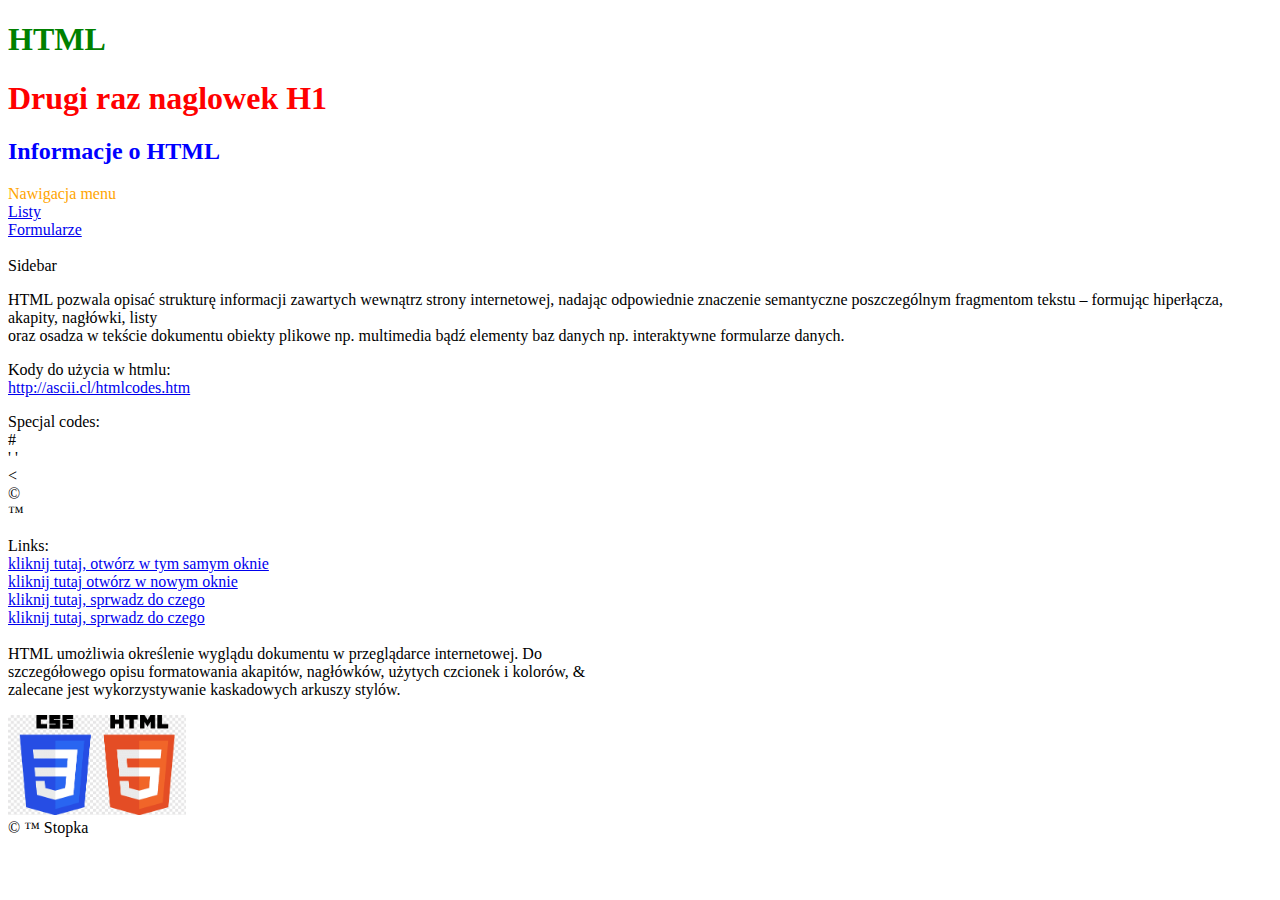
==== template02/index.html @ f7fd930f "Created template02 folder and copy files from template01." ====
<!doctype html>
<html lang="pl">
  <head>
    <meta charset="utf-8">
    <meta name="description" content="to jest szablon do projektu."> <!-- do pominięcia, bo dzis google to omija -->
    <title>Nasz projekt</title>
    <link rel="stylesheet" href="my-app.css">
    <script src="my.js"></script> <!-- teraz nie zadziała bo sie ładuje zanim wczyta reszte strony i nie moze zrobic zmiany na elemencie id:tytul bo jeszcze on nie istnieje-->
  </head>
  <body>
    <header style="width:50%">
        <h1 id="tytul">HTML</h1> 
        <h1 > Drugi raz naglowek H1</h1> 
        <h2 class="subtytul">Informacje o HTML</h2>
    </header>
  
    <section>
      <nav style="color: orange;">  Nawigacja menu   
        <br><a href="listy.html" target="_self">Listy</a>
        <br><a href="formularze.html" target="_self">Formularze</a>
      </nav>
      <br>
      <aside>  Sidebar    </aside>
      
      <article> <!-- czesc ktora mozna wyjac z naszej strony i bedzie to samoistny element-->
        <p>HTML pozwala opisać strukturę informacji zawartych wewnątrz strony internetowej, nadając odpowiednie znaczenie semantyczne poszczególnym fragmentom tekstu – formując hiperłącza, akapity, nagłówki, listy <br> oraz osadza w tekście dokumentu obiekty plikowe np. multimedia bądź elementy baz danych np. interaktywne formularze danych. </p>
        <p>Kody do użycia w htmlu:
          <br><a href="http://ascii.cl/htmlcodes.htm" target="_blank"> http://ascii.cl/htmlcodes.htm</a>
        </p>
        <p>Specjal codes:
          <br> &#35;
          <br> '&nbsp;'<!-- spacja -->
          <br> &lt;
          <br> &copy; 
          <br> &trade; 
        </p>

        <div> Links:
          <br><a href="http://www.google.com" target="_self">kliknij tutaj, otwórz w tym samym oknie</a>
          <br><a href="http://www.google.com" target="_blank">kliknij tutaj otwórz w nowym oknie </a>
          <br><a href="http://www.google.com" target="_parent">kliknij tutaj, sprwadz do czego  </a>
          <br><a href="http://www.google.com" target="_top">kliknij tutaj, sprwadz do czego </a>
        </div>

        <div style="width:50%">
          <br>HTML umożliwia określenie wyglądu dokumentu w przeglądarce internetowej. Do szczegółowego opisu formatowania akapitów, nagłówków, użytych czcionek i kolorów, &amp; zalecane jest wykorzystywanie kaskadowych arkuszy stylów.</p>
          <img src="logo.png" height="100" title="jest to logo html" alt="html logo"> <!-- height="100"  width="100"  w pixelach-->      
        </div>
      </article>
      <footer>&copy; &trade; Stopka</footer>
    </sectiion>
  </body>
  <!-- dopiero tutaj skrypt bo jak bysmy dali w header to element o id tytyl jeszcze nie istnieje bo strona jest renderowana z gory d odolu-->
  <!-- <script> 
    document.getElementById('tytul').innerHTML="nowa tresc tytulu";
  </script> -->
</html>
---- template02/my-app.css ----
h1 {
color: red;
}
h2 {
color: blue;
}
#tytul{
color:green;
}
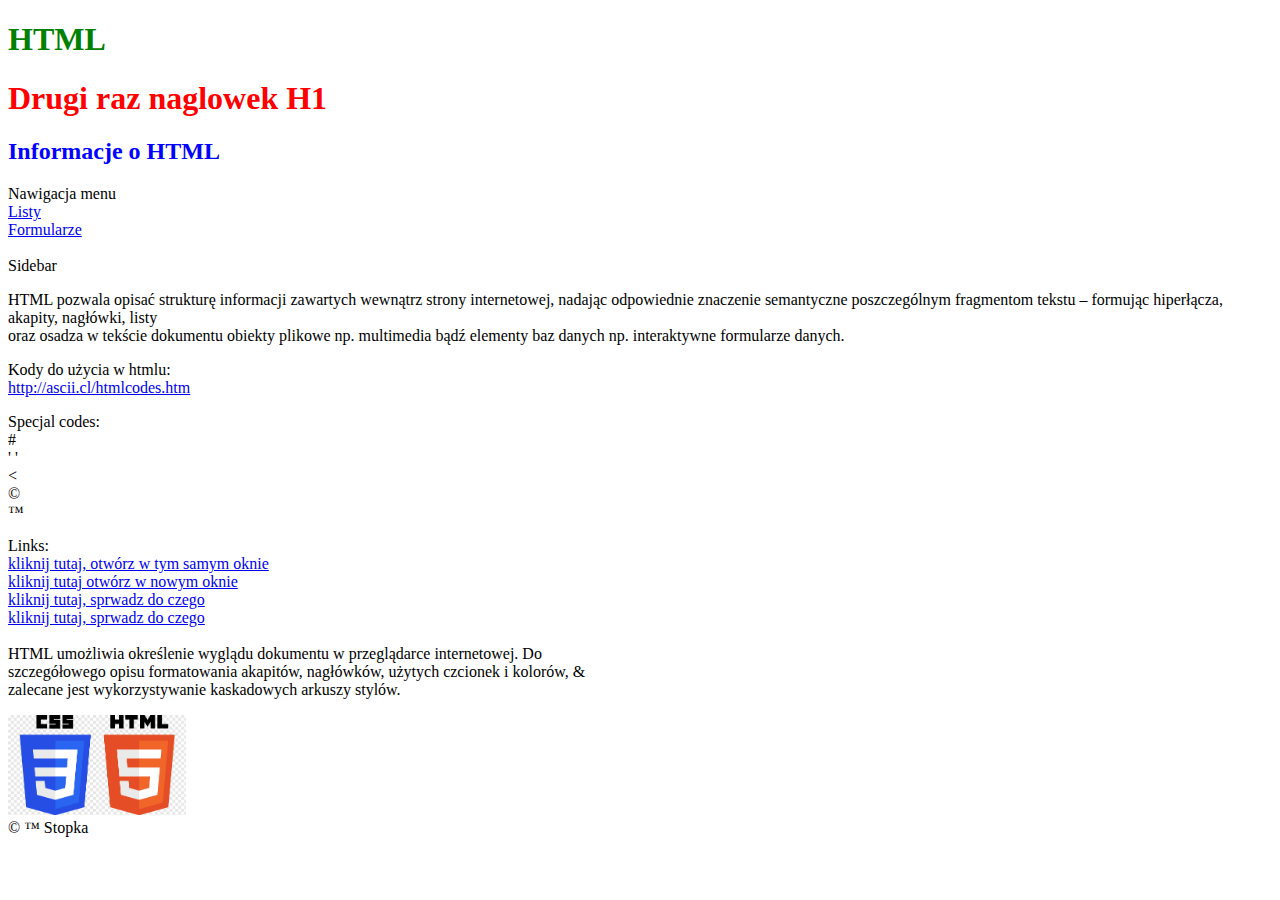
==== commit ab5758dd: "Moved all styles to my-app.css" ====
--- a/template02/index.html
+++ b/template02/index.html
@@ -8,14 +8,14 @@
     <script src="my.js"></script> <!-- teraz nie zadziała bo sie ładuje zanim wczyta reszte strony i nie moze zrobic zmiany na elemencie id:tytul bo jeszcze on nie istnieje-->
   </head>
   <body>
-    <header style="width:50%">
+    <header>
         <h1 id="tytul">HTML</h1> 
         <h1 > Drugi raz naglowek H1</h1> 
         <h2 class="subtytul">Informacje o HTML</h2>
     </header>
   
     <section>
-      <nav style="color: orange;">  Nawigacja menu   
+      <nav>  Nawigacja menu   
         <br><a href="listy.html" target="_self">Listy</a>
         <br><a href="formularze.html" target="_self">Formularze</a>
       </nav>
@@ -42,7 +42,7 @@
           <br><a href="http://www.google.com" target="_top">kliknij tutaj, sprwadz do czego </a>
         </div>
 
-        <div style="width:50%">
+        <div id="summary">
           <br>HTML umożliwia określenie wyglądu dokumentu w przeglądarce internetowej. Do szczegółowego opisu formatowania akapitów, nagłówków, użytych czcionek i kolorów, &amp; zalecane jest wykorzystywanie kaskadowych arkuszy stylów.</p>
           <img src="logo.png" height="100" title="jest to logo html" alt="html logo"> <!-- height="100"  width="100"  w pixelach-->      
         </div>
--- a/template02/my-app.css
+++ b/template02/my-app.css
@@ -8,3 +8,11 @@
 #tytul{
 color:green;
 }
+
+header{
+    width:50%;
+}
+
+#summary{
+    width:50%;
+}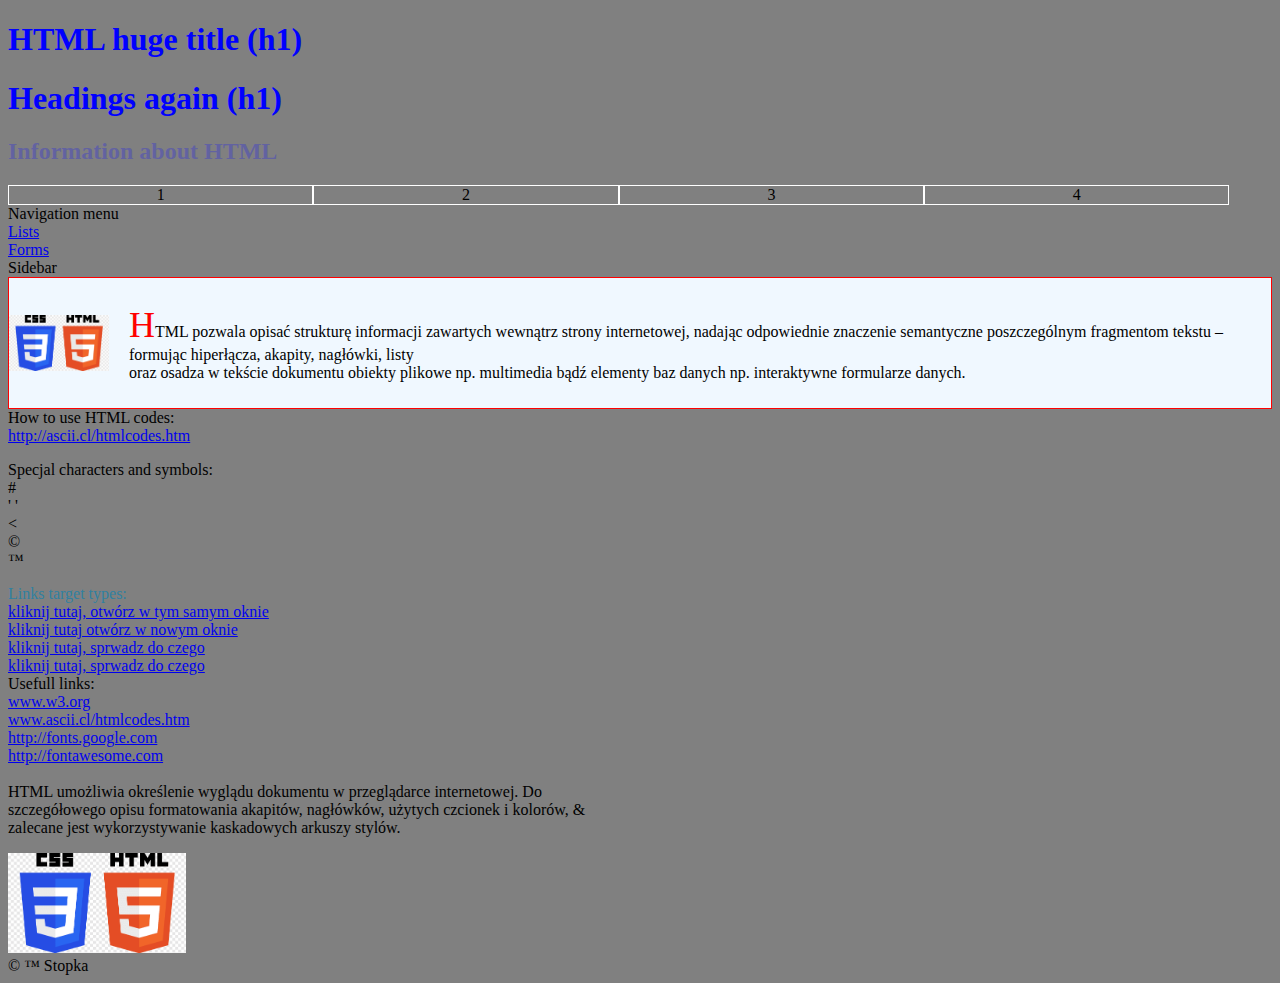
==== commit 4dd686cb: "added float example number" ====
--- a/template02/index.html
+++ b/template02/index.html
@@ -1,58 +1,78 @@
 <!doctype html>
 <html lang="pl">
+
   <head>
     <meta charset="utf-8">
-    <meta name="description" content="to jest szablon do projektu."> <!-- do pominięcia, bo dzis google to omija -->
-    <title>Nasz projekt</title>
+    <meta name="description" content="This can be use as template"> <!-- do pominięcia, bo dzis google to omija -->
+    <title>Our example project</title>
     <link rel="stylesheet" href="my-app.css">
-    <script src="my.js"></script> <!-- teraz nie zadziała bo sie ładuje zanim wczyta reszte strony i nie moze zrobic zmiany na elemencie id:tytul bo jeszcze on nie istnieje-->
+    <script src="my.js"></script> <!-- teraz nie zadziała bo sie ładuje zanim wczyta reszte strony i nie moze zrobic zmiany na elemencie id:title bo jeszcze on nie istnieje-->
   </head>
+
   <body>
     <header>
-        <h1 id="tytul">HTML</h1> 
-        <h1 > Drugi raz naglowek H1</h1> 
-        <h2 class="subtytul">Informacje o HTML</h2>
-    </header>
+        <h1 id="main-title">HTML huge title (h1)</h1> 
+        <h1 > Headings again (h1)</h1> 
+        <h2>Information about HTML</h2>
+        <div class="numberfloat">1</div>
+        <div class="numberfloat">2</div>
+        <div class="numberfloat">3</div>
+        <div class="numberfloat">4</div>
+      </header>
   
+      
     <section>
-      <nav>  Nawigacja menu   
-        <br><a href="listy.html" target="_self">Listy</a>
-        <br><a href="formularze.html" target="_self">Formularze</a>
+      <nav>  Navigation menu   
+        <br><a href="listy.html" target="_self">Lists</a>
+        <br><a href="formularze.html" target="_self">Forms</a>
       </nav>
-      <br>
+      
       <aside>  Sidebar    </aside>
       
       <article> <!-- czesc ktora mozna wyjac z naszej strony i bedzie to samoistny element-->
-        <p>HTML pozwala opisać strukturę informacji zawartych wewnątrz strony internetowej, nadając odpowiednie znaczenie semantyczne poszczególnym fragmentom tekstu – formując hiperłącza, akapity, nagłówki, listy <br> oraz osadza w tekście dokumentu obiekty plikowe np. multimedia bądź elementy baz danych np. interaktywne formularze danych. </p>
-        <p>Kody do użycia w htmlu:
+        <div id="par">
+          
+          <p>HTML pozwala opisać strukturę informacji zawartych wewnątrz strony internetowej, nadając odpowiednie znaczenie semantyczne poszczególnym fragmentom tekstu – formując hiperłącza, akapity, nagłówki, listy <br> oraz osadza w tekście dokumentu obiekty plikowe np. multimedia bądź elementy baz danych np. interaktywne formularze danych. </p>
+        </div>
+        
+        <div>
+          How to use HTML codes:
           <br><a href="http://ascii.cl/htmlcodes.htm" target="_blank"> http://ascii.cl/htmlcodes.htm</a>
-        </p>
-        <p>Specjal codes:
-          <br> &#35;
-          <br> '&nbsp;'<!-- spacja -->
-          <br> &lt;
-          <br> &copy; 
-          <br> &trade; 
-        </p>
-
-        <div> Links:
+          <p>Specjal characters and symbols:
+            <br> &#35;
+            <br> '&nbsp;'<!-- sapcebar -->
+            <br> &lt;
+            <br> &copy; 
+            <br> &trade; 
+          </p>
+        </div>
+          
+        <div id="links-target"> Links target types:
           <br><a href="http://www.google.com" target="_self">kliknij tutaj, otwórz w tym samym oknie</a>
           <br><a href="http://www.google.com" target="_blank">kliknij tutaj otwórz w nowym oknie </a>
           <br><a href="http://www.google.com" target="_parent">kliknij tutaj, sprwadz do czego  </a>
           <br><a href="http://www.google.com" target="_top">kliknij tutaj, sprwadz do czego </a>
+        </div> 
+        <div id="links-usefull">
+          Usefull links:
+          <br><a href="http://www.w3.org" target="_blank">www.w3.org</a>
+          <br><a href="http://www.ascii.cl/htmlcodes.htm" target="_blank">www.ascii.cl/htmlcodes.htm</a>
+          <br><a href="http://fonts.google.com" target="_blank">http://fonts.google.com</a>
+          <br><a href="http://fontawesome.com" target="_blank">http://fontawesome.com</a>
         </div>
-
+        
+        
         <div id="summary">
           <br>HTML umożliwia określenie wyglądu dokumentu w przeglądarce internetowej. Do szczegółowego opisu formatowania akapitów, nagłówków, użytych czcionek i kolorów, &amp; zalecane jest wykorzystywanie kaskadowych arkuszy stylów.</p>
           <img src="logo.png" height="100" title="jest to logo html" alt="html logo"> <!-- height="100"  width="100"  w pixelach-->      
         </div>
       </article>
-      <footer>&copy; &trade; Stopka</footer>
     </sectiion>
+    <footer>&copy; &trade; Stopka</footer>
   </body>
   <!-- dopiero tutaj skrypt bo jak bysmy dali w header to element o id tytyl jeszcze nie istnieje bo strona jest renderowana z gory d odolu-->
   <!-- <script> 
-    document.getElementById('tytul').innerHTML="nowa tresc tytulu";
+    document.getElementById('title').innerHTML="nowa tresc titleu";
   </script> -->
 </html>
 
--- a/template02/my-app.css
+++ b/template02/my-app.css
@@ -1,18 +1,115 @@
+body {
+    background-color: grey;
+}
+
+#par{
+    border: 1px double red;
+    background-image: url(logo.png);
+    background-size:  100px;
+    background-repeat: no-repeat;
+    background-position: left;
+    background-color: aliceblue;
+    padding: 10px 5px 10px 120px;
+    /* margin: 30px; */
+}
+
+#par p::first-letter {
+    color: #ff0000;
+    font-size: 36px;
+}
 
 h1 {
-color: red;
-}
-h2 {
-color: blue;
-}
-#tytul{
-color:green;
+    color: blue;
+    font-family: fantasy;
 }
 
-header{
-    width:50%;
+h2 {
+    color: rgba(69, 69, 194, 0.5);
+    /* ostatni to kanał alpha */
+}
+
+h2.subtitle { 
+    /* elementy gdzie: selektor h2 oraz klasy subtitle */
+    background-color: indianred;
+}
+
+#links-target{
+    color:rgb(48, 128, 160);
 }
 
 #summary{
     width:50%;
-}+}
+
+.numberfloat{
+    width: 24%;
+    float: left;
+    text-align: center;
+    border: 1px solid white;
+    
+}
+
+
+/* position
+1. static - domyslnie
+
+2. relative - relatywna wtedy mozna uzyc top: 50px - relatywnie od miejsca gdzie byl by normalnie umieszczony przesuwamy w top lub bottom o iles pikseli
+
+3. fixed - przytwierdzony do storny bottom, left liczone od konca strony, 
+moze nachodzic na inne elementy
+
+4. absolute - on szuka rodzica i odnosic sie bedzie od elementu rodzica np. 50 px tak jak fixed tylko ze nie od krawedzi strony tylko krawedzi rodzica
+
+5. sticky (nie wszystkie przegladarki obsluguja bo nowe) - gdy zacznie przewijac w dol to on przyklei sie do gory krawedzi (np. dla banerow z nawigacja) - jak zablokowane wiersze excela
+
+*/
+
+/* overflow: hidden - co nie miesci sie w boxie to zostanie ukryte
+   scroll - wewnatrz bedzie scrollbar i mozliwe przewijane
+   auto - przegladarka decyduje
+
+
+ */
+
+ /* #par:hover {}
+ pseudo klasa hover do elementu par - do zmiany np kolorou tla po najechaniu myszka  
+ :hover
+ :visited
+
+ a{ color:red;}
+ a:visited {color:green;}
+ a:active - ktora podstrona z menu jest właczona
+ */
+
+ /* pseudo klasa dla elementu o id dodajemy podzbior selektorow */
+/* #par p::first-letter {
+    color: #ff0000;
+    font-size: 36px;
+} */
+
+/* inline(1000), id(100), class(10), elementy(1)
+<body>
+    <header>
+        <div id="par">
+
+1      1    100 = 102
+
+<body>
+    <header id="naszheader">
+        <div id="par">
+  1    1+100   100 = 202 
+  
+  body header#naszheader #par {
+      color:blue;
+  ś}
+*/
+
+/* zalecane relatywne jednostki nie absolutne */
+/* przy width trzeba uwazac bo jestli jest padding i margin to czesc pojdzie na marginesy */
+/* em - 1em - wielkosc elementu x2 , 2em wielkosc elementu x2  standardowo chyba czcionka ma 16px*/
+
+/* css box-shadow: w praco w dol rozmycie kolor 
+box-shadow: 10px 10px 5px #000000 
+
+text-shadow: 2px 2px 3px black*/
+
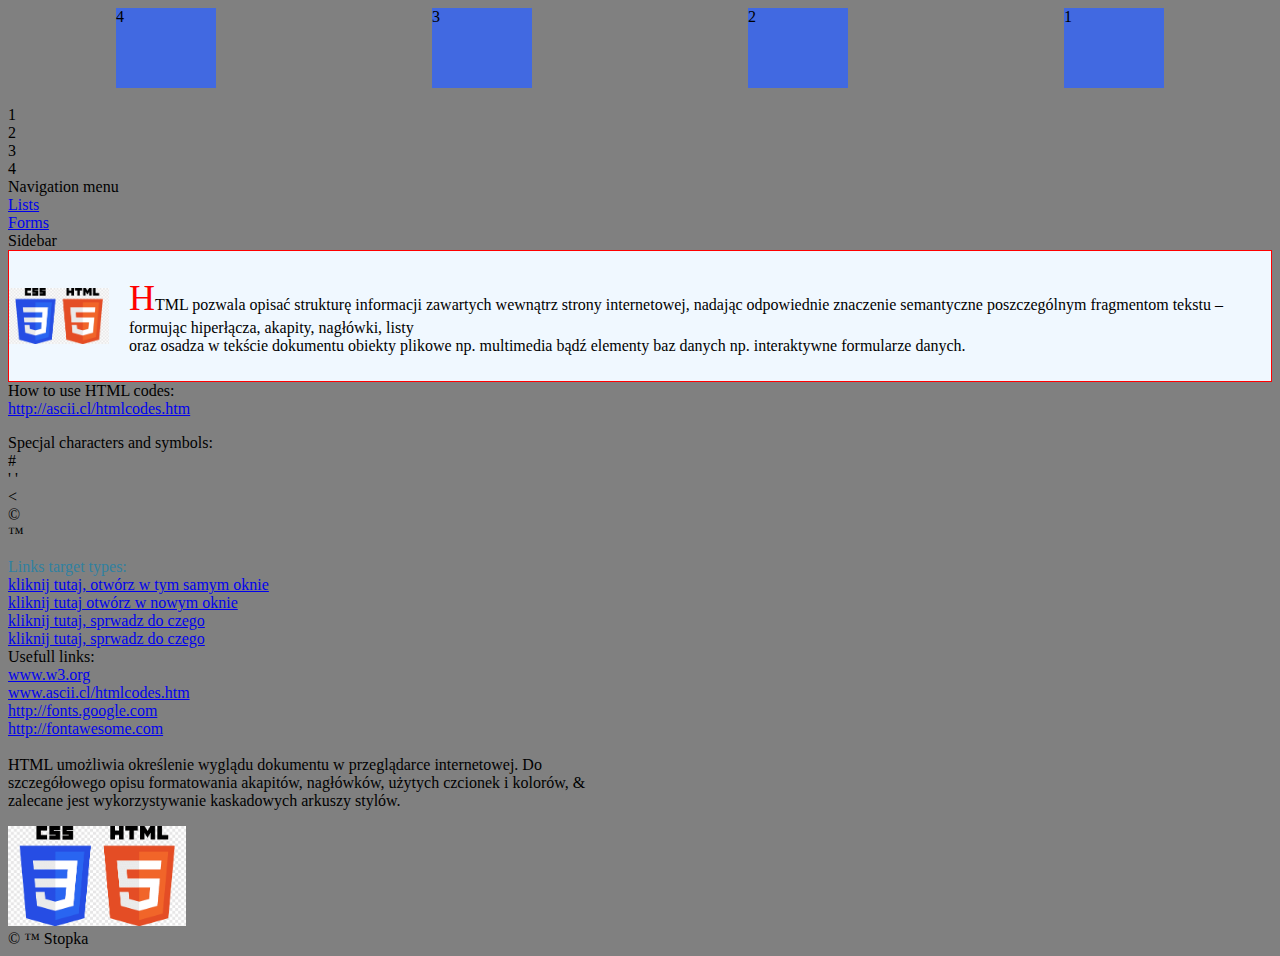
==== commit cd2a3cd0: "added flex example" ====
--- a/template02/index.html
+++ b/template02/index.html
@@ -10,16 +10,19 @@
   </head>
 
   <body>
-    <header>
-        <h1 id="main-title">HTML huge title (h1)</h1> 
-        <h1 > Headings again (h1)</h1> 
-        <h2>Information about HTML</h2>
+    <header id="naszheader">
         <div class="numberfloat">1</div>
         <div class="numberfloat">2</div>
         <div class="numberfloat">3</div>
         <div class="numberfloat">4</div>
       </header>
-  
+      <br>
+      <div>
+        <div class="number">1</div>
+        <div class="number">2</div>
+        <div class="number">3</div>
+        <div class="number">4</div>
+      </div>
       
     <section>
       <nav>  Navigation menu   
--- a/template02/my-app.css
+++ b/template02/my-app.css
@@ -40,12 +40,17 @@
 #summary{
     width:50%;
 }
+#naszheader{
+    display: flex;
+    flex-direction: row-reverse;
+    flex-wrap: wrap;
+    justify-content: space-around;
+}
 
 .numberfloat{
-    width: 24%;
-    float: left;
-    text-align: center;
-    border: 1px solid white;
+    width:100px;
+    height: 80px;
+    background-color: royalblue;
     
 }
 
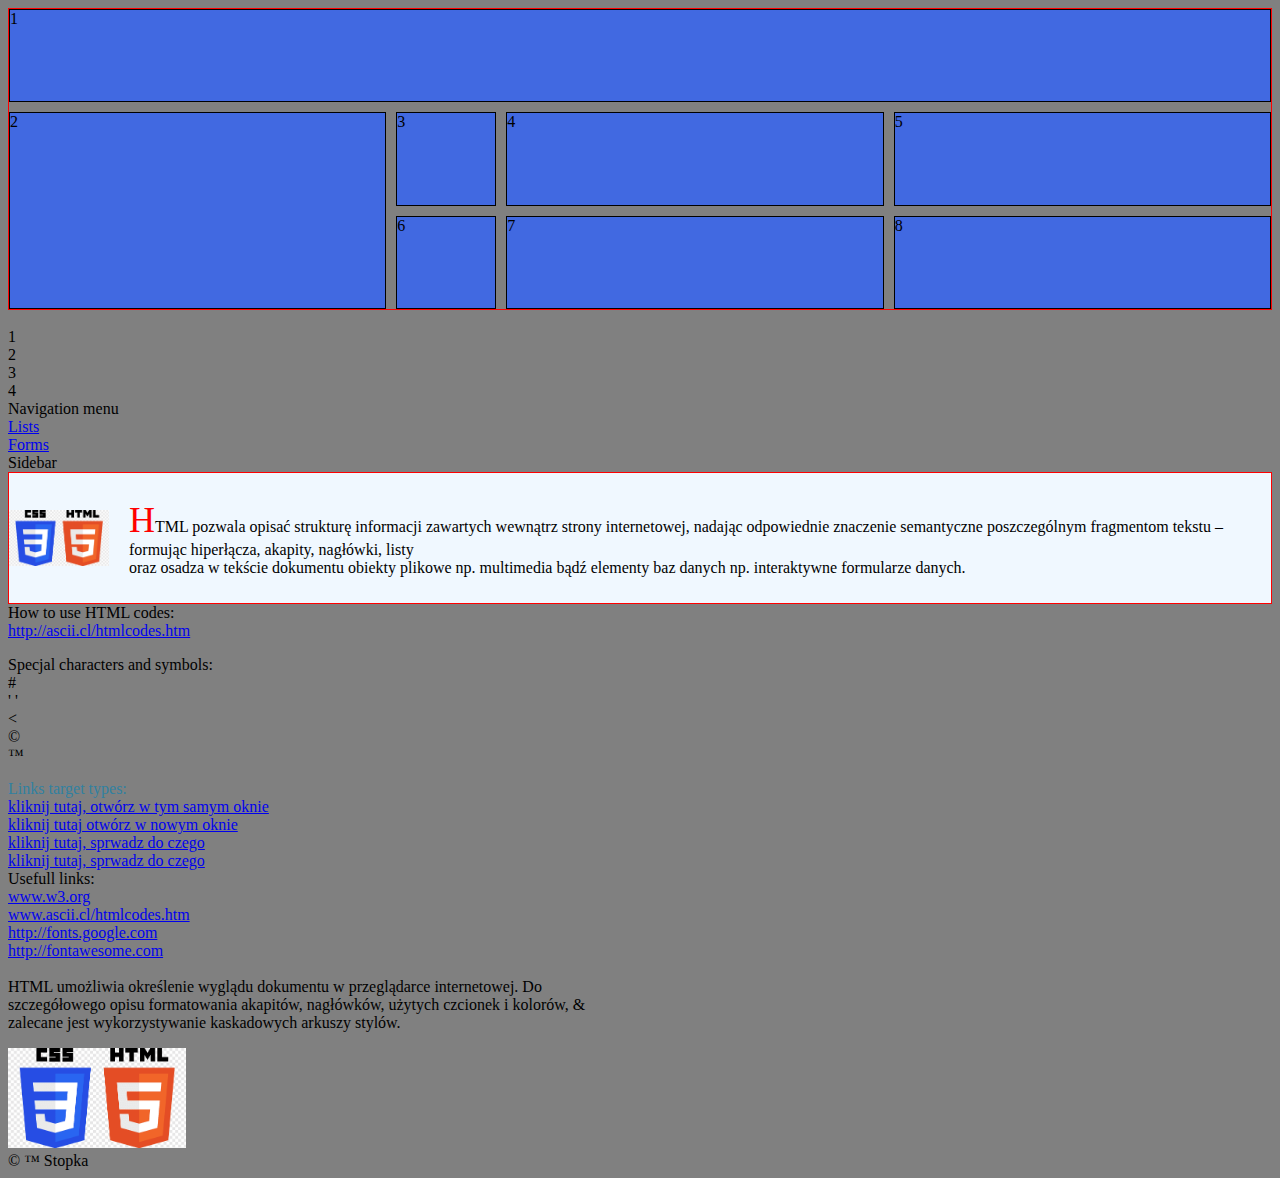
==== commit 40646f4e: "added grid example" ====
--- a/template02/index.html
+++ b/template02/index.html
@@ -11,10 +11,14 @@
 
   <body>
     <header id="naszheader">
-        <div class="numberfloat">1</div>
-        <div class="numberfloat">2</div>
+        <div class="numberfloat" style="grid-column: 1 / 5">1</div>
+        <div class="numberfloat" style="grid-row: 2 / 4">2</div>
         <div class="numberfloat">3</div>
         <div class="numberfloat">4</div>
+        <div class="numberfloat">5</div>
+        <div class="numberfloat">6</div>
+        <div class="numberfloat">7</div>
+        <div class="numberfloat">8</div>
       </header>
       <br>
       <div>
--- a/template02/my-app.css
+++ b/template02/my-app.css
@@ -41,17 +41,18 @@
     width:50%;
 }
 #naszheader{
-    display: flex;
-    flex-direction: row-reverse;
-    flex-wrap: wrap;
-    justify-content: space-around;
+    height: 300px;
+    border: 1px solid red;
+    display: grid;
+    grid-gap: 10px; /* odlegosc miedzy wierszami */
+    grid-template-columns: auto 100px auto;  /* w zaleznosci ile razy wpiszemy "auto" to tyle kolumn bedzie,
+    aut omozna tez zamienic na szerokosc kolumny  */
+    /* patrz tez w elementach z 1 i 2 sa dodane style w html definujace szerokosc pierwszego elementu na cala szerokosc strony grid-column:  1/5; oraz drugiego jako grid-row: 2/4  */
 }
 
 .numberfloat{
-    width:100px;
-    height: 80px;
+    border: 1px solid black;
     background-color: royalblue;
-    
 }
 
 
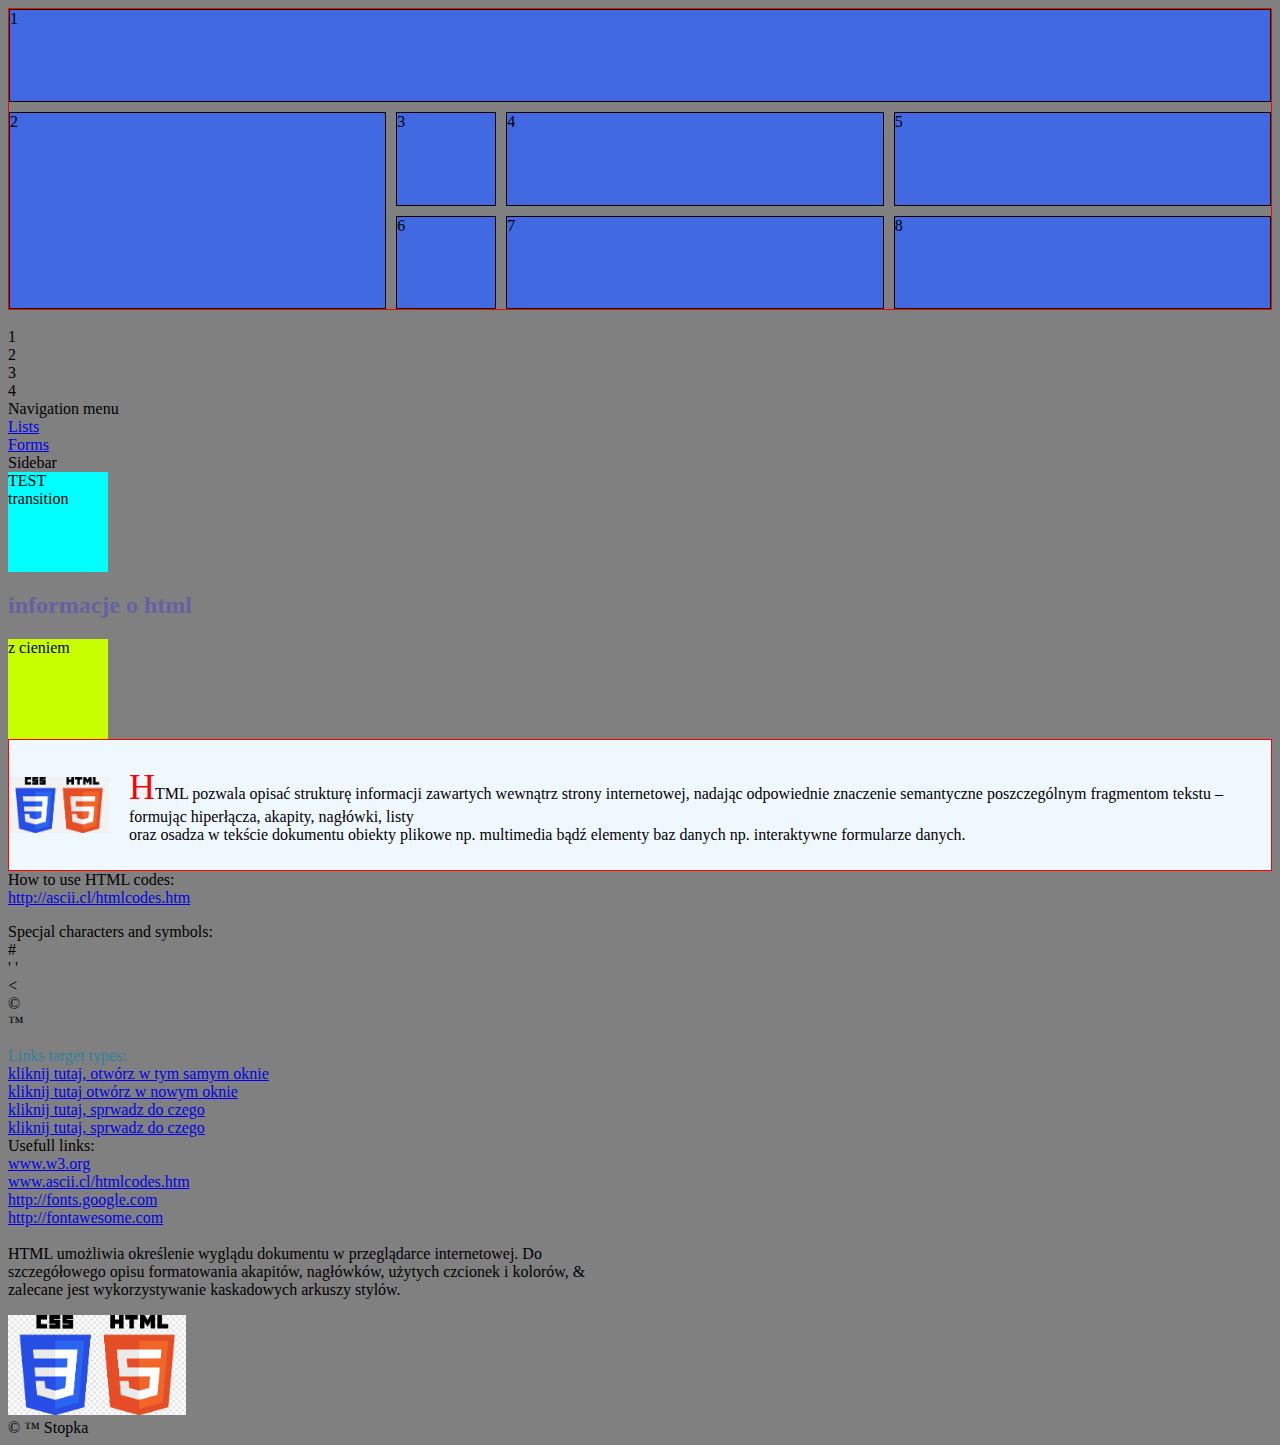
==== commit 05e260a8: "added add transition to TeST reactangle" ====
--- a/template02/index.html
+++ b/template02/index.html
@@ -34,7 +34,15 @@
         <br><a href="formularze.html" target="_self">Forms</a>
       </nav>
       
-      <aside>  Sidebar    </aside>
+      <aside>  
+        Sidebar
+        <div id="test5">TEST transition</div>
+        <h2> informacje o html</h2>
+        <div id="test2">
+        z cieniem
+        </div>
+
+      </aside>
       
       <article> <!-- czesc ktora mozna wyjac z naszej strony i bedzie to samoistny element-->
         <div id="par">
--- a/template02/my-app.css
+++ b/template02/my-app.css
@@ -55,6 +55,30 @@
     background-color: royalblue;
 }
 
+#test5{
+    width: 100px;
+    height: 100px;
+    background-color: aqua;
+    transition: width 2s, height 2s, background-color 2s;
+}
+
+#test5:hover{
+    width: 200px;
+    height: 200px;
+    /* transition: width 2s; */
+    background-color:  yellowgreen;
+}
+
+#test2{
+    width: 100px;
+    height: 100px;
+    background-color: rgb(200, 255, 0);
+    transition: width 2s ease-out 1s; /* 1s - delay * spowalnia na koncu */
+}
+
+#test2:hover{
+    width: 400px;
+}
 
 /* position
 1. static - domyslnie
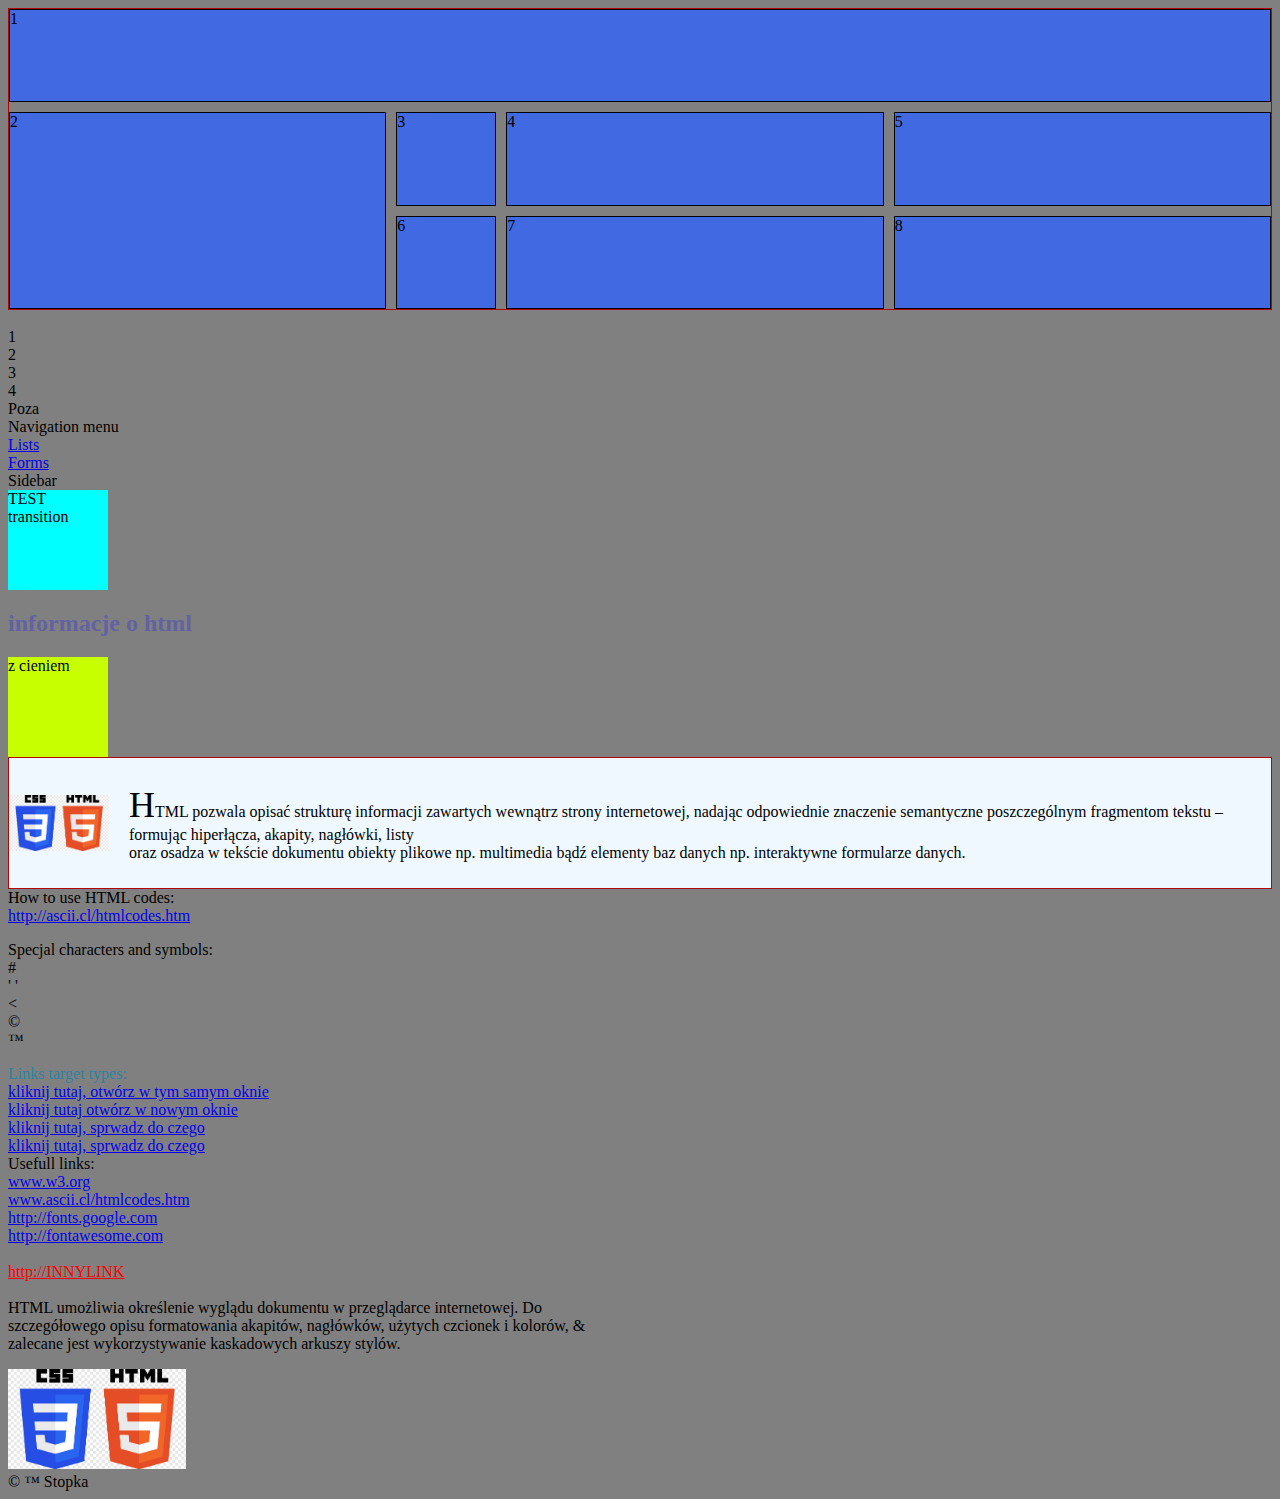
==== commit 8d900ceb: "add modifcation in template02" ====
--- a/template02/index.html
+++ b/template02/index.html
@@ -27,8 +27,9 @@
         <div class="number">3</div>
         <div class="number">4</div>
       </div>
+      <div class="number">Poza</div>
       
-    <section>
+    <section >
       <nav>  Navigation menu   
         <br><a href="listy.html" target="_self">Lists</a>
         <br><a href="formularze.html" target="_self">Forms</a>
@@ -61,20 +62,23 @@
             <br> &trade; 
           </p>
         </div>
-          
-        <div id="links-target"> Links target types:
-          <br><a href="http://www.google.com" target="_self">kliknij tutaj, otwórz w tym samym oknie</a>
-          <br><a href="http://www.google.com" target="_blank">kliknij tutaj otwórz w nowym oknie </a>
-          <br><a href="http://www.google.com" target="_parent">kliknij tutaj, sprwadz do czego  </a>
-          <br><a href="http://www.google.com" target="_top">kliknij tutaj, sprwadz do czego </a>
-        </div> 
-        <div id="links-usefull">
-          Usefull links:
-          <br><a href="http://www.w3.org" target="_blank">www.w3.org</a>
-          <br><a href="http://www.ascii.cl/htmlcodes.htm" target="_blank">www.ascii.cl/htmlcodes.htm</a>
-          <br><a href="http://fonts.google.com" target="_blank">http://fonts.google.com</a>
-          <br><a href="http://fontawesome.com" target="_blank">http://fontawesome.com</a>
-        </div>
+          <div id="nazwasekcji">
+            <div id="links-target"> Links target types:
+              <br><a href="http://www.google.com" target="_self">kliknij tutaj, otwórz w tym samym oknie</a>
+              <br><a href="http://www.google.com" target="_blank">kliknij tutaj otwórz w nowym oknie </a>
+              <br><a href="http://www.google.com" target="_parent">kliknij tutaj, sprwadz do czego  </a>
+              
+              <br><a href="http://www.google.com" target="_top">kliknij tutaj, sprwadz do czego </a>
+            </div> 
+            <div id="links-usefull">
+              Usefull links:
+              <br><a href="http://www.w3.org" target="_blank">www.w3.org</a>
+              <br><a href="http://www.ascii.cl/htmlcodes.htm" target="_blank">www.ascii.cl/htmlcodes.htm</a>
+              <br><a href="http://fonts.google.com" target="_blank">http://fonts.google.com</a>
+              <br><a href="http://fontawesome.com" target="_blank">http://fontawesome.com</a>
+            </div>
+            <br><a href="http://fontawesome.com" target="_blank">http://INNYLINK</a>
+          </div>
         
         
         <div id="summary">
--- a/template02/my-app.css
+++ b/template02/my-app.css
@@ -1,9 +1,11 @@
 body {
     background-color: grey;
+    --glowny-kolor: rgb(175,6,6);
+    /* --nazwa_zmiennej, zasieg zmiennej do elementu gdzie zdefiniowany */
 }
 
 #par{
-    border: 1px double red;
+    border: 1px double var(--glowny-kolor);
     background-image: url(logo.png);
     background-size:  100px;
     background-repeat: no-repeat;
@@ -14,7 +16,7 @@
 }
 
 #par p::first-letter {
-    color: #ff0000;
+    color: #var(--glowny-kolor);
     font-size: 36px;
 }
 
@@ -30,7 +32,7 @@
 
 h2.subtitle { 
     /* elementy gdzie: selektor h2 oraz klasy subtitle */
-    background-color: indianred;
+    background-color: var(--glowny-kolor);
 }
 
 #links-target{
@@ -42,7 +44,7 @@
 }
 #naszheader{
     height: 300px;
-    border: 1px solid red;
+    border: 1px solid var(--glowny-kolor);
     display: grid;
     grid-gap: 10px; /* odlegosc miedzy wierszami */
     grid-template-columns: auto 100px auto;  /* w zaleznosci ile razy wpiszemy "auto" to tyle kolumn bedzie,
@@ -55,11 +57,25 @@
     background-color: royalblue;
 }
 
+@keyframes probna {
+    from {background-color: var(-glowny-kolor); width: 200px }
+    to {background-color: green;}
+}
+
+@keyframes probna2 {
+    0% {background-color: var(-glowny-kolor); width: 200px }
+    50% {background-color: yellow; width: 300px}
+    100% {background-color: green;}
+
+}
+
 #test5{
     width: 100px;
     height: 100px;
     background-color: aqua;
-    transition: width 2s, height 2s, background-color 2s;
+    /* transition: width 2s, height 2s, background-color 2s; */
+    animation-name: probna2;
+    animation-duration: 4s;
 }
 
 #test5:hover{
@@ -79,7 +95,14 @@
 #test2:hover{
     width: 400px;
 }
+/* tylko zastosowanie do bezposrednich dzieci elementu czyli tylko te a ktore sa bezposrednio w nazwasekcji a nie ma poziomow posrednich */
+#nazwasekcji > a {
+    color:red;
+}
 
+/* wszystkie bezposrednie dzieci */
+#nazwasekcji > * {
+}
 /* position
 1. static - domyslnie
 
